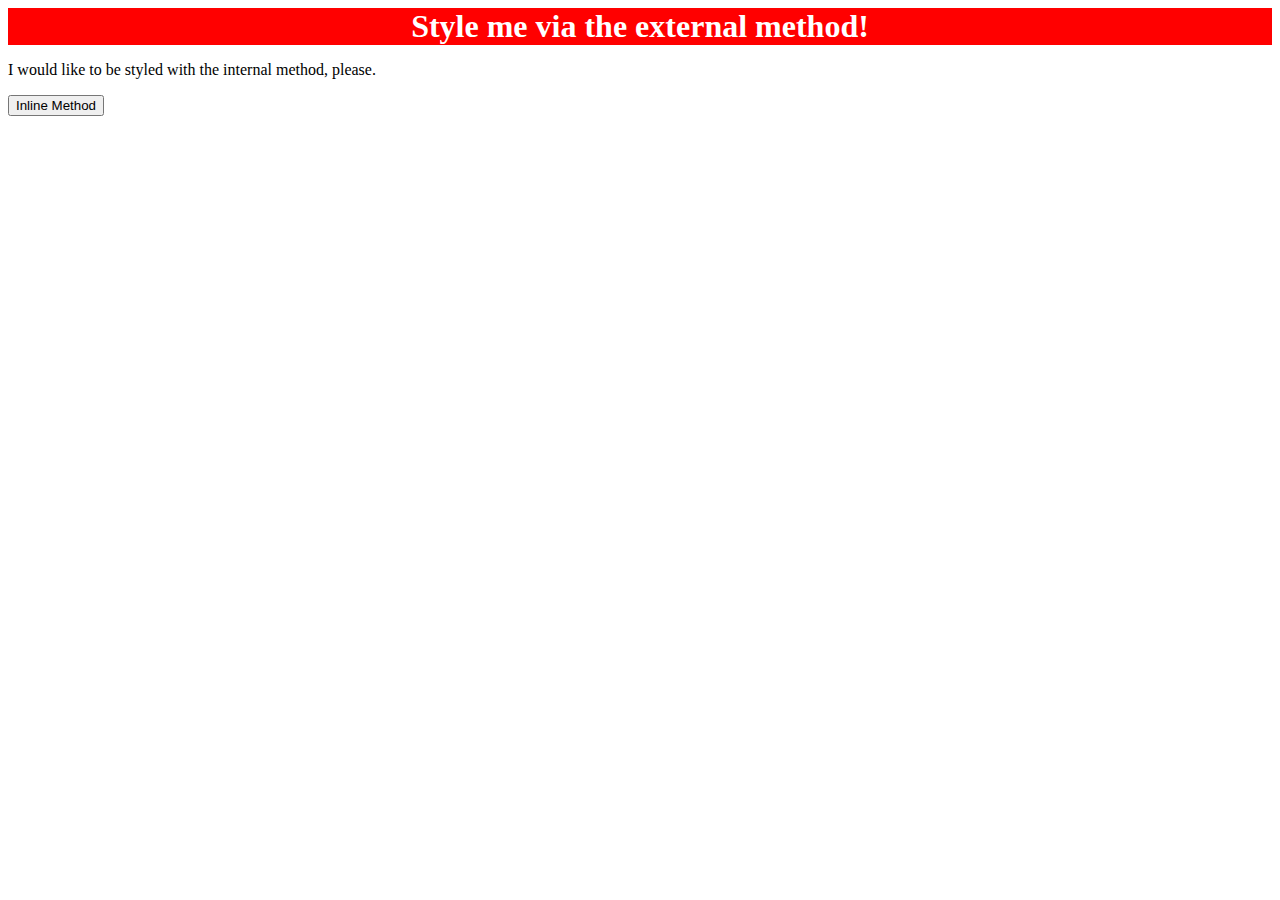
==== foundations/01-css-methods/index.html @ 6011e35f "Link styles. css and add css code" ====
<!DOCTYPE html>
<html lang="en">
  <head>
    <meta charset="UTF-8">
    <meta http-equiv="X-UA-Compatible" content="IE=edge">
    <meta name="viewport" content="width=device-width, initial-scale=1.0">
    <link rel="stylesheet" href="styles.css">
    <title>Methods for Adding CSS</title>
  </head>
  <body>
    <div>Style me via the external method!</div>
    <p>I would like to be styled with the internal method, please.</p>
    <button>Inline Method</button>
  </body>
</html>
---- foundations/01-css-methods/styles.css ----
div {
    color: white;
    background-color: red;
    font-size: 32px;
    text-align: center;
    font-weight: 700;
}
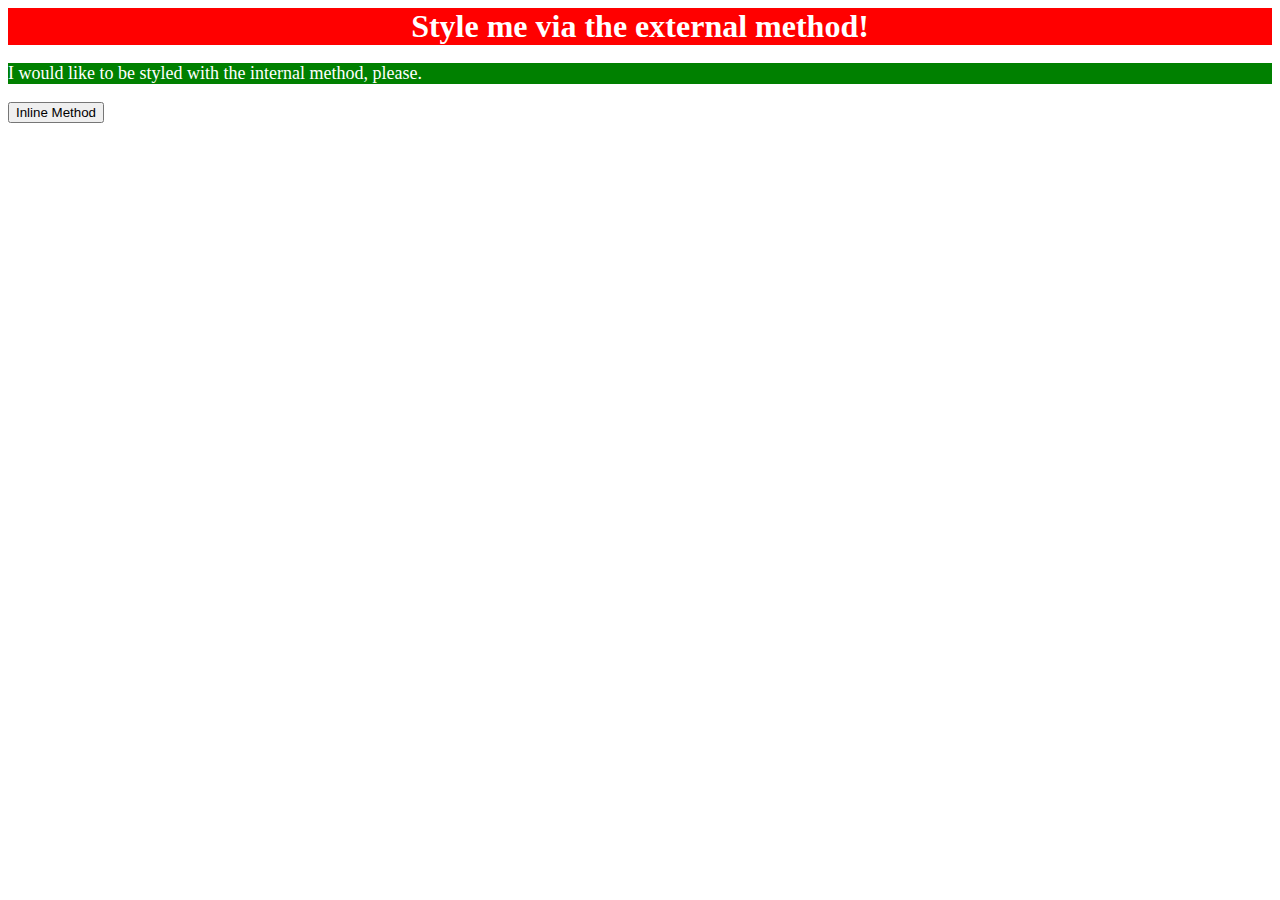
==== commit f74029dc: "Add CSS to HTML" ====
--- a/foundations/01-css-methods/index.html
+++ b/foundations/01-css-methods/index.html
@@ -6,6 +6,13 @@
     <meta name="viewport" content="width=device-width, initial-scale=1.0">
     <link rel="stylesheet" href="styles.css">
     <title>Methods for Adding CSS</title>
+    <style>
+      p {
+        color: white;
+        background-color: green;
+        font-size: 18px;
+      }
+    </style>
   </head>
   <body>
     <div>Style me via the external method!</div>
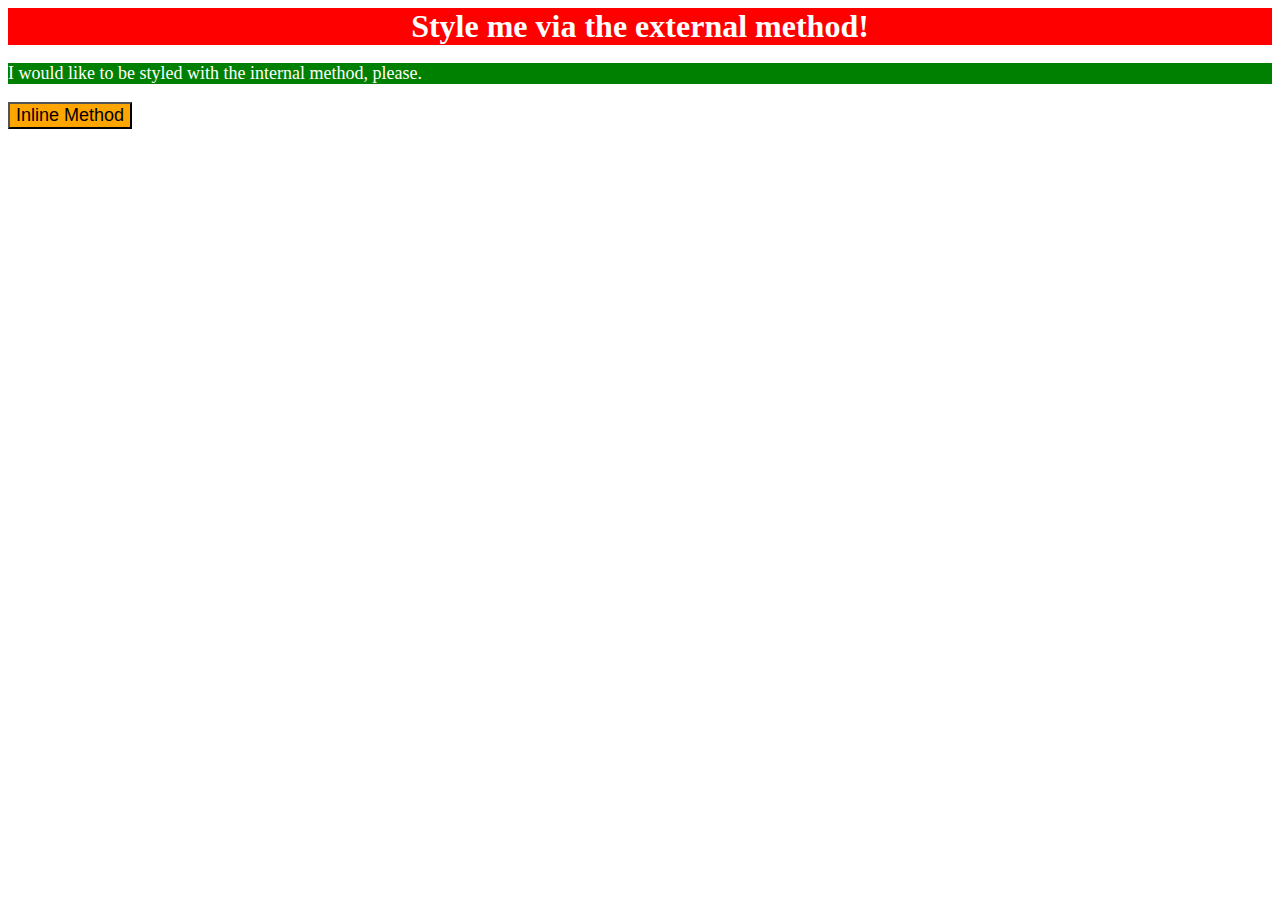
==== commit 6dd189b1: "Style button with inline method" ====
--- a/foundations/01-css-methods/index.html
+++ b/foundations/01-css-methods/index.html
@@ -17,6 +17,6 @@
   <body>
     <div>Style me via the external method!</div>
     <p>I would like to be styled with the internal method, please.</p>
-    <button>Inline Method</button>
+    <button style="background-color: orange; font-size: 18px;">Inline Method</button>
   </body>
 </html>